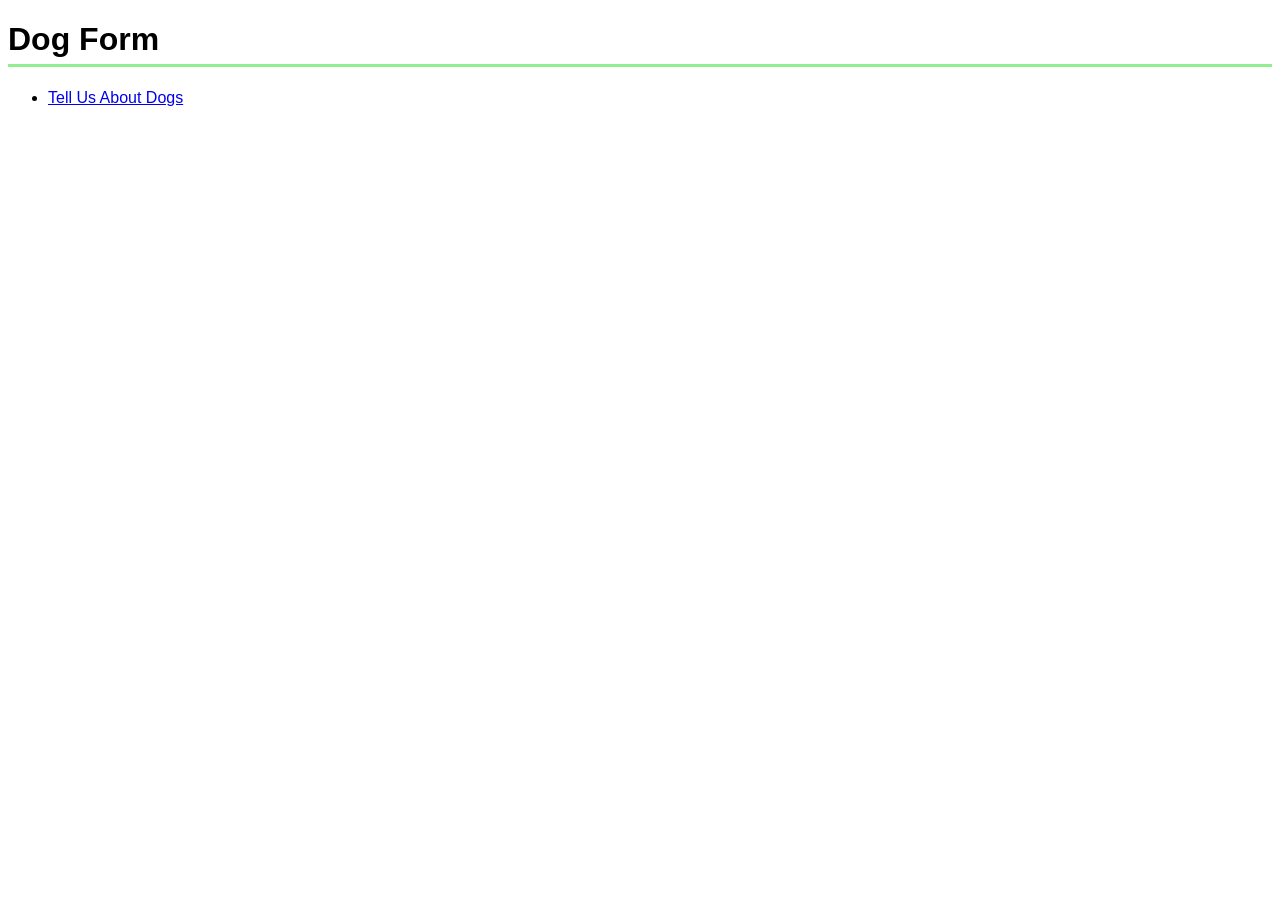
==== index.html @ c11c7e0f "hi v2" ====
<!DOCTYPE html>
<html lang="en">
    <head>
        <meta charset="utf-8">
        <meta name="viewport" content="width=device-width, initial-scale=1">
        <title>Dog Form</title>
        <link rel="stylesheet" href="survey.css">
    </head>

    <body>
        <h1>Dog Form</h1>

        <ul>
            <li><a href="survey.html">Tell Us About Dogs</a></li>
        </ul>
    </body>
</html>
---- survey.css ----
body {
    font-family: Arial, Helvetica, sans-serif;
    margin: 8px;
}

h1 {
    font-size: 2em;
    border-bottom: 3px solid #90ee90;
    padding-bottom: 6px;
}

.survey {
    background-color: #90ee90;
    padding: 30px 20px;
}

.survey table {
    border-collapse: collapse;
}

.survey td {
    padding: 8px 10px;
    vertical-align: top;
}

.survey td.label {
    width: 300px;
    font-size: 1.05em;
    text-align: right;
    padding-right: 16px;
}

.options {
    border: 1px solid #808080;
    background-color: #ffffff;
    border-radius: 6px;
    padding: 6px 10px;
    width: 600px;
}

.options label {
    display: block;
    font-size: 1.05em;
}

textarea {
    width: 620px;
    height: 90px;
}

select,
input[type="text"] {
    width: 200px;
}

.send {
    background-color: #ffffff;
    color: #1a5c1a;
    border: 2px solid #1a5c1a;
    border-radius: 6px;
    padding: 8px 22px;
    font-size: 1.05em;
    font-weight: bold;
    cursor: pointer;
}

.send:hover {
    background-color: #1a5c1a;
    color: #ffffff;
}
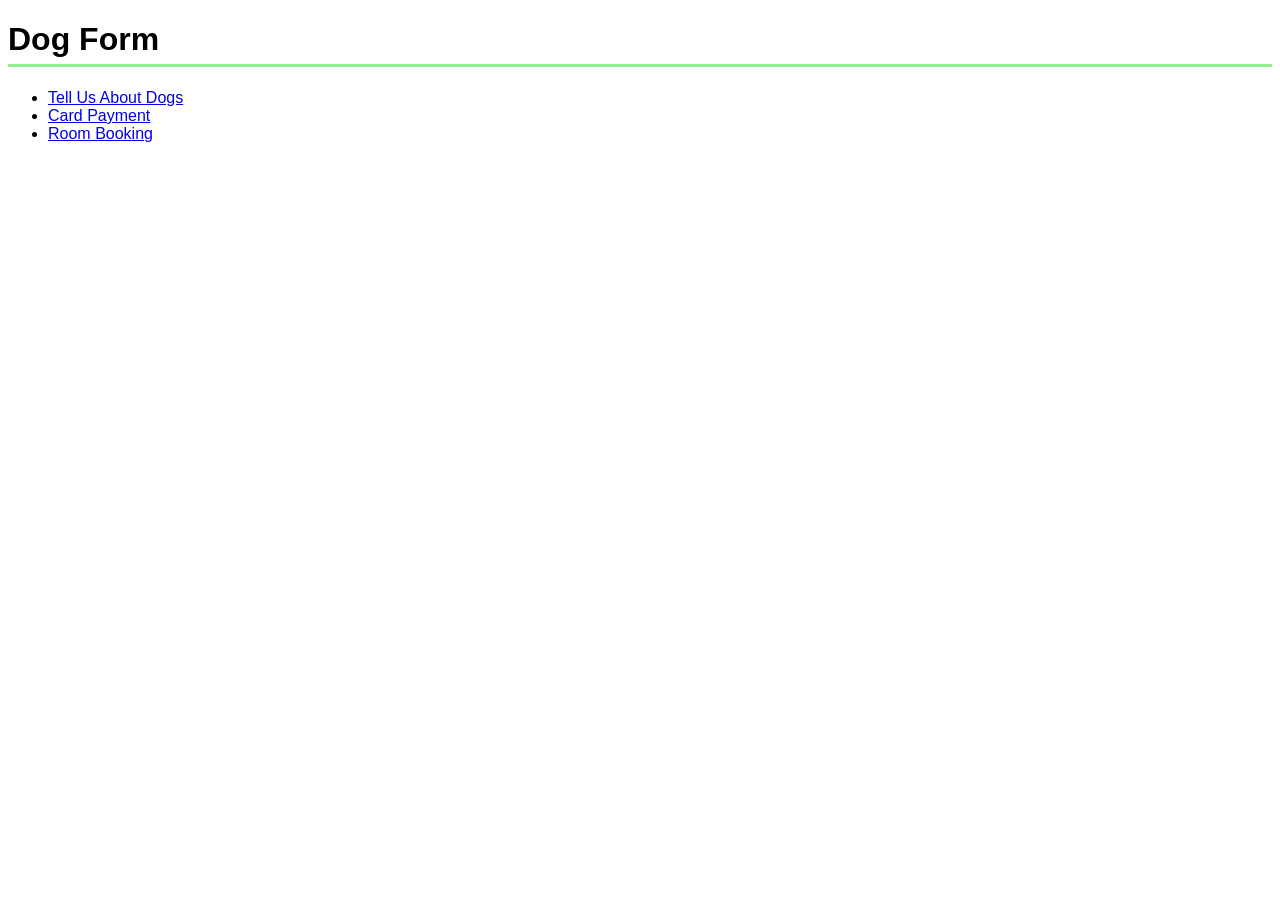
==== commit 8eb0f1d7: "hi v3" ====
--- a/index.html
+++ b/index.html
@@ -12,6 +12,8 @@
 
         <ul>
             <li><a href="survey.html">Tell Us About Dogs</a></li>
+            <li><a href="payment.html">Card Payment</a></li>
+            <li><a href="booking.html">Room Booking</a></li>
         </ul>
     </body>
 </html>
--- a/survey.css
+++ b/survey.css
@@ -49,8 +49,14 @@
 }
 
 select,
-input[type="text"] {
+input[type="text"],
+input[type="date"],
+input[type="month"] {
     width: 200px;
+}
+
+input.short {
+    width: 80px;
 }
 
 .send {
